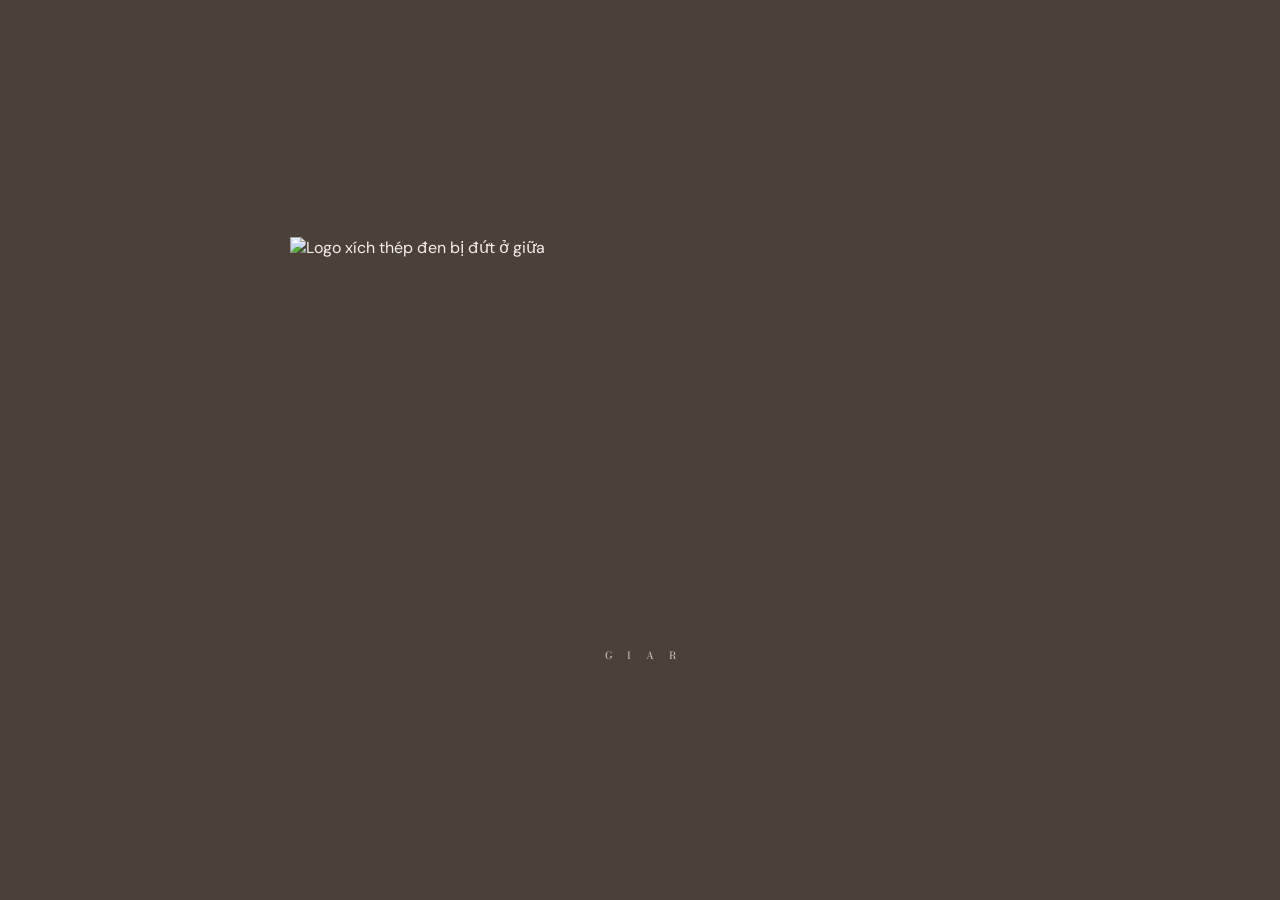
==== index.html @ 985ee54b "Add files via upload" ====
<!doctype html>
<html lang="vi"><head><meta charset="utf-8"><meta name="viewport" content="width=device-width,initial-scale=1"><meta name="description" content="G I A R — Không gian cho những ý tưởng, hình khối và thử nghiệm."><meta name="theme-color" content="#4b4139"><title>G I A R — A personal practice</title><link rel="icon" href="assets/mark.svg" type="image/svg+xml"><link rel="stylesheet" href="style.css"><script src="i18n.js" defer></script><script src="script.js" defer></script></head>
<body class="home-page" data-ink="white"><div class="brand-intro" role="status" aria-label="G I A R"><div class="intro-perspective"><img class="chain-static" src="assets/giar-chain-transparent.png" width="1672" height="941" alt="Logo xích thép đen bị đứt ở giữa"></div><span class="intro-name">G I A R</span></div><a class="skip" href="#main">Bỏ qua điều hướng</a><header class="scene-header"><div class="home-contact-group"><a class="home-contact" href="contact.html">CONTACT</a><span class="home-social-icons"><span role="img" aria-label="Instagram" title="Instagram"><svg viewBox="0 0 24 24" fill="none" stroke="currentColor" stroke-width="1.6" aria-hidden="true"><rect x="3" y="3" width="18" height="18" rx="5"/><circle cx="12" cy="12" r="4"/><circle cx="17.5" cy="6.5" r="1" fill="currentColor" stroke="none"/></svg></span><span role="img" aria-label="TikTok" title="TikTok"><svg viewBox="0 0 24 24" fill="currentColor" aria-hidden="true"><path d="M16.6 2h-3.3v13.1a3 3 0 1 1-2.6-3V8.8a6.3 6.3 0 1 0 5.9 6.3V8.5a8.2 8.2 0 0 0 4.8 1.6V6.8A4.8 4.8 0 0 1 16.6 2Z"/></svg></span></span></div><span class="home-motto" lang="vi">ĐỘC LẬP - TỰ DO - HẠNH PHÚC</span><div class="language-switch" data-language-switch role="group" aria-label="Language / Ngôn ngữ"><button data-language="en" aria-pressed="false" lang="en">EN</button><span aria-hidden="true">/</span><button data-language="vi" aria-pressed="true" lang="vi">VI</button></div></header><dialog aria-label="Explorer G I A R" id="scene-menu" class="scene-menu"><button class="menu-close" aria-label="Đóng menu">CLOSE ×</button><nav aria-label="Điều hướng chính"><a href="works.html">WORK <sup>01</sup></a><a href="experiments.html">EXPERIMENTS <sup>02</sup></a><a href="about.html">ABOUT G I A R <sup>03</sup></a><a href="contact.html">CONTACT <sup>04</sup></a></nav><div class="language-switch" data-language-switch role="group" aria-label="Language / Ngôn ngữ"><button data-language="en" aria-pressed="false" lang="en">EN</button><span aria-hidden="true">/</span><button data-language="vi" aria-pressed="true" lang="vi">VI</button></div><span class="menu-foot">AN INDEPENDENT CREATIVE PRACTICE</span></dialog>
<main id="main"><section class="hero scene" aria-labelledby="hero-title"><div class="scene-art" aria-hidden="true"></div><div class="scene-grain" aria-hidden="true"></div><div class="scene-center"><h1 id="hero-title">G I A R</h1></div><div class="scene-enter"><p class="home-quote">Một nghệ sĩ trẻ khám phá và thể hiện góc nhìn cá nhân qua kiến trúc, hình ảnh và ngôn ngữ thị giác.</p><button class="explore-trigger" aria-haspopup="dialog" aria-controls="scene-menu" aria-expanded="false">＋ EXPLORE</button></div><div class="scene-footer"><span>G I A R © 2026</span><a class="home-about" href="about.html">ABOUT G I A R</a><span class="home-sword">Blender is my primary sword.</span></div></section>
</main></body></html>
---- style.css ----
@import url('https://fonts.googleapis.com/css2?family=Bodoni+Moda:opsz,wght@6..96,400;6..96,500;6..96,600;6..96,700&family=DM+Sans:wght@400;500;600;700&family=Manrope:wght@400;500;600;700;800&display=swap');
:root{--bg:#171816;--ink:#e9e8df;--muted:#999b90;--line:#373930;--accent:#d9ed94}*{box-sizing:border-box}html{scroll-behavior:smooth;scroll-padding-top:35px}body{margin:0;background:var(--bg);color:var(--ink);font-family:'DM Sans',Arial,sans-serif}a{color:inherit;text-decoration:none}button,input{font:inherit}button{color:inherit}button,a,input{touch-action:manipulation}a:focus-visible,button:focus-visible,input:focus-visible{outline:2px solid var(--accent);outline-offset:7px}.skip{position:absolute;top:-100px;background:var(--accent);color:var(--bg);padding:12px}.skip:focus{top:10px;z-index:10}header,main,footer{max-width:1600px;margin:auto}header{height:112px;margin:0 5%;display:flex;align-items:center;justify-content:space-between;border-bottom:1px solid var(--line)}.logo{font-family:'Manrope',sans-serif;font-weight:800;font-size:29px;letter-spacing:-2px}.logo span{font-size:11px;vertical-align:top;display:inline-block;margin:5px 0 0 5px;letter-spacing:0}nav{display:flex;gap:38px;font-size:13px}sup{font-size:9px;color:var(--muted);padding-left:3px}.header-contact{font-size:13px}.header-contact span{margin-left:24px;color:var(--accent)}section{margin:0 5%}.hero{padding-top:44px}.eyebrow{font-size:10px;font-weight:500;letter-spacing:1.4px;line-height:1.7}.hero>.eyebrow{display:flex;align-items:center;gap:10px}.dot{height:6px;width:6px;background:var(--accent);border-radius:50%}.edition{margin-left:auto;color:var(--muted)}h1,h2,h3,p{margin:0}h1{font-family:'Manrope',sans-serif;font-size:clamp(58px,7.8vw,124px);font-weight:500;letter-spacing:-.075em;line-height:1.07;margin:44px 0 30px}em{font-family:Georgia,serif;font-weight:400}.period{color:var(--accent)}.hero-bottom{display:flex;justify-content:space-between;align-items:end;margin:0 0 40px}.hero-bottom p{font-size:13px;color:var(--muted);line-height:1.8}.round-link{display:flex;align-items:center;gap:25px;font-size:11px}.round-link b{border:1px solid #696d5b;border-radius:50%;width:44px;height:44px;display:grid;place-items:center;font-size:23px;font-weight:400}.hero-art{position:relative;overflow:hidden;background:#262924}.hero-art>img{display:block;width:100%;height:auto;max-height:620px;object-fit:cover}.art-top,.art-bottom{position:absolute;left:28px;right:28px;display:flex;justify-content:space-between;font-size:9px;letter-spacing:1.6px}.art-top{top:24px;color:#bbc0b4}.art-bottom{bottom:24px;color:#d7dbcf}.works{padding:110px 0}.section-head{display:flex;justify-content:space-between;align-items:end;margin-bottom:40px}h2{font-family:'Manrope',sans-serif;font-size:clamp(34px,4vw,58px);font-weight:400;letter-spacing:-.05em;line-height:1.18}.section-head h2{margin-top:22px}.section-head>p{font-size:13px;color:var(--muted);line-height:1.8}.filters{display:flex;gap:8px;margin-bottom:25px}.filters button{cursor:pointer;background:transparent;border:1px solid var(--line);border-radius:30px;padding:9px 17px;font-size:11px}.filters .active{background:var(--ink);color:var(--bg);border-color:var(--ink)}.projects{display:grid;grid-template-columns:1fr 1fr;gap:40px 24px}.project{padding:0;text-align:left;background:none;border:0;cursor:pointer;min-width:0}.project[hidden]{display:none}.wide{grid-column:span 2}.project-image{aspect-ratio:1.2;position:relative;overflow:hidden}.wide .project-image{aspect-ratio:2.4}.project-image img{width:100%;height:100%;object-fit:cover;transition:transform .6s}.project:hover img{transform:scale(1.035)}.project-arrow{position:absolute;right:20px;top:20px;font-size:24px}.tag{position:absolute;left:20px;bottom:20px;font-size:9px;letter-spacing:1.5px}.project-caption{display:flex;justify-content:space-between;gap:12px;margin-top:16px;align-items:center}.project-caption h3{font-size:17px;font-weight:400;letter-spacing:-.4px}.project-caption>span{font-size:10px;color:var(--muted)}.art-orbit{background:radial-gradient(ellipse at 50% 75%,#44473c,transparent 45%),#272922;display:grid;place-items:center}.orbit{width:53%;aspect-ratio:1;border-radius:50%;background:radial-gradient(circle at 33% 22%,#a9ad9d,#55594b 35%,#13160f 69%);box-shadow:30px 45px 32px #12140ec9;position:relative;transform:rotate(-25deg)}.orbit:after{content:'';position:absolute;inset:30%;background:#23251f;border-radius:50%;box-shadow:inset -14px -5px 20px #797f67,inset 14px 13px 16px #090b06}.art-light{background:linear-gradient(110deg,#1d201a,#41463b);display:grid;place-items:center;perspective:600px}.light-door{width:37%;height:66%;background:linear-gradient(115deg,#adb49b,#555e48);box-shadow:-20px 12px 0 #141710,35px 40px 70px #0c100b;transform:rotateY(-22deg);position:relative}.light-door:after{content:'';position:absolute;width:46%;height:88%;right:0;bottom:0;background:linear-gradient(90deg,#20271b,#11160e);box-shadow:-6px 0 10px #c8dba25c}.draft-note{font-size:11px;line-height:1.7;color:var(--muted);margin-top:25px}.lab{display:grid;grid-template-columns:1fr 1fr;border-top:1px solid var(--line);border-bottom:1px solid var(--line);padding:65px 0;gap:50px}.lab h2{margin:24px 0}.lab p{font-size:13px;color:var(--muted);line-height:1.8}.lab label{display:flex;justify-content:space-between;max-width:260px;font-size:11px;margin-top:36px}.lab input{display:block;width:260px;max-width:100%;accent-color:var(--accent);margin:14px 0}.lab-hint{color:var(--muted);font-size:8px;letter-spacing:1.4px}.lab-canvas{position:relative;min-height:400px;background-image:linear-gradient(#373a302e 1px,transparent 1px),linear-gradient(90deg,#373a302e 1px,transparent 1px);background-size:34px 34px;border:1px solid var(--line);display:grid;place-items:center;overflow:hidden}.crosshair{position:absolute;color:var(--accent);font-size:20px}.top-left{top:10px;left:12px}.bottom-right{bottom:10px;right:12px}.lab-coordinate{position:absolute;top:22px;left:38px;font-size:8px;color:var(--muted);line-height:1.8;letter-spacing:1px}.lab-number{position:absolute;bottom:20px;left:23px;font-size:9px;color:var(--muted)}.cube-stage{perspective:750px}.cube{width:150px;height:150px;position:relative;transform-style:preserve-3d;transform:rotateX(-22deg) rotateY(35deg)}.face{position:absolute;inset:0;border:1px solid var(--accent);background:#c4dc8810}.front{transform:translateZ(75px)}.back{transform:rotateY(180deg) translateZ(75px)}.right{transform:rotateY(90deg) translateZ(75px)}.left{transform:rotateY(-90deg) translateZ(75px)}.top{transform:rotateX(90deg) translateZ(75px)}.bottom{transform:rotateX(-90deg) translateZ(75px)}.about{display:grid;grid-template-columns:1fr 2fr;gap:35px;padding:115px 0}.about h2{font-size:clamp(28px,3.4vw,49px)}.about h2 span{color:var(--muted)}.about p{max-width:490px;font-size:15px;color:var(--muted);line-height:1.9;margin-top:30px}.about-foot{display:block;font-size:9px;letter-spacing:1.5px;margin-top:35px}.contact{background:var(--accent);color:#202419;padding:45px 42px}.contact h2{font-size:clamp(55px,8vw,115px);line-height:1.05;margin:30px 0 42px;letter-spacing:-.065em}.contact h2>span{float:right;font-size:.9em}.contact-bottom{display:flex;justify-content:space-between;border-top:1px solid #20241944;padding-top:24px;font-size:12px}footer{margin:0 5%;display:flex;align-items:center;justify-content:space-between;padding:44px 0}footer>span{font-size:9px;color:var(--muted);letter-spacing:1px}footer>a:last-child{font-size:11px}dialog{background:var(--bg);color:var(--ink);border:1px solid var(--line);padding:50px;max-width:620px;width:calc(100% - 32px)}dialog::backdrop{background:#000b;backdrop-filter:blur(8px)}.dialog-close{display:block;margin:0 0 30px auto;background:none;border:0;cursor:pointer}dialog h2{margin:20px 0}dialog p{line-height:1.8;color:var(--muted)}@media(min-width:1780px){header,footer{margin-left:auto;margin-right:auto;padding-left:80px;padding-right:80px}}@media(max-width:700px){header{height:82px}.logo{font-size:24px}nav{gap:18px;font-size:12px}.header-contact{display:none}.hero{padding-top:26px}.edition{display:none}.eyebrow{font-size:8px}h1{font-size:clamp(43px,10vw,70px);margin-top:30px;letter-spacing:-.07em}.hero-bottom{align-items:start;gap:20px}.hero-bottom p{font-size:11px}.round-link{gap:10px}.round-link span{display:none}.hero-art img{height:330px;object-fit:cover}.art-top,.art-bottom{left:15px;right:15px;font-size:6px;letter-spacing:1px}.works{padding:65px 0}.section-head{display:block}.section-head>p{margin-top:20px;font-size:12px}.projects{grid-template-columns:1fr;gap:28px}.wide{grid-column:auto}.wide .project-image{aspect-ratio:1.3}.project-caption h3{font-size:15px}.project-caption>span{font-size:9px}.lab{grid-template-columns:1fr;gap:30px;padding:45px 0}.lab-canvas{min-height:330px}.about{grid-template-columns:1fr;padding:65px 0;gap:24px}.about p{font-size:13px}.contact{padding:30px 23px}.contact h2{font-size:clamp(45px,10vw,70px)}.contact-bottom{gap:20px;font-size:10px}footer{padding:30px 0}footer>span{font-size:7px}dialog{padding:28px}}@media(prefers-reduced-motion:reduce){html{scroll-behavior:auto}*,*:before,*:after{transition:none!important;animation:none!important}}
/* V02 — immersive monochrome direction */
:root{--bg:#090909;--ink:#d5d5d3;--muted:#777775;--line:#272727;--accent:#c6c6c1}body{background:var(--bg)}.scene-header{position:absolute;top:0;left:0;right:0;z-index:3;height:85px;border:0;margin:0;padding:0 34px;max-width:none;font-family:monospace}.scene-link,.menu-toggle{font-size:9px;letter-spacing:1.5px;color:#a2a2a0}.scene-home{position:absolute;left:50%;transform:translateX(-50%);letter-spacing:4px}.menu-toggle{margin-left:auto;background:none;border:0;cursor:pointer;padding:15px 0 15px 20px}.menu-toggle span{margin-left:15px;font-size:17px}.scene{height:100svh;min-height:650px;margin:0;position:relative;overflow:hidden;padding:0;background:#020202;display:grid;place-items:center;isolation:isolate}.scene-art{position:absolute;inset:0;z-index:-3;background:#020202 url('assets/hero-v2.png') center/cover no-repeat;opacity:.82;animation:scene-arrive 2s ease-out both}.scene:after{content:'';position:absolute;inset:0;z-index:-1;background:linear-gradient(#0003,transparent 30%,transparent 65%,#000b),radial-gradient(ellipse at center,transparent 35%,#0009);pointer-events:none}.scene-grain{position:absolute;inset:0;z-index:2;opacity:.06;pointer-events:none;background-image:url("data:image/svg+xml,%3Csvg viewBox='0 0 180 180' xmlns='http://www.w3.org/2000/svg'%3E%3Cfilter id='n'%3E%3CfeTurbulence type='fractalNoise' baseFrequency='.92' numOctaves='3' stitchTiles='stitch'/%3E%3C/filter%3E%3Cpath fill='%23fff' filter='url(%23n)' d='M0 0h180v180H0z'/%3E%3C/svg%3E")}.scene-center{width:100%;text-align:center;position:relative;transform:translateY(-12px)}.scene-kicker,.scene-under{font-family:monospace;letter-spacing:3px;font-size:8px;color:#a4a4a0}.scene h1{font-family:'Manrope',sans-serif;font-size:clamp(65px,12vw,190px);font-weight:500;font-stretch:expanded;letter-spacing:.14em;line-height:1;margin:25px 0 20px;padding-left:.14em;color:#bdbdb9;text-shadow:0 2px 0 #151515,0 -1px 0 #ededdf88;mix-blend-mode:exclusion}.scene-under{font-size:7px;letter-spacing:3.4px}.scene-enter{position:absolute;bottom:100px;left:0;right:0;text-align:center;font-family:monospace}.scene-enter p{font-size:8px;letter-spacing:2px;color:#b1b1ac}.scene-enter a{display:inline-block;margin-top:22px;border:1px solid #6666;padding:14px 27px;font-size:9px;letter-spacing:2px;background:#0a0a0a55;backdrop-filter:blur(10px);transition:background .25s,border-color .25s}.scene-enter a:hover{background:#c6c6c11a;border-color:#aaa}.scene-footer{position:absolute;bottom:28px;left:35px;right:35px;display:flex;justify-content:space-between;font-family:monospace;font-size:7px;letter-spacing:1px;color:#797977}.scene-footer a{color:#aaa}.scene-side{position:absolute;left:33px;top:50%;writing-mode:vertical-rl;transform:rotate(180deg);font-family:monospace;font-size:7px;letter-spacing:2px;color:#666}.scene-menu{position:fixed;inset:0;width:100%;max-width:none;height:100svh;max-height:none;margin:0;padding:0;border:0;background:#030303ed;backdrop-filter:blur(20px);color:var(--ink)}.scene-menu[open]{display:grid;place-items:center}.scene-menu nav{display:flex;flex-direction:column;gap:27px;text-align:center;font-family:monospace;font-size:clamp(18px,3vw,36px);letter-spacing:3px}.scene-menu nav a:hover{color:white}.scene-menu sup{font-size:9px;vertical-align:top}.menu-close{position:absolute;top:29px;right:34px;padding:10px 0;background:none;border:0;font-family:monospace;font-size:9px;letter-spacing:2px;cursor:pointer}.menu-foot{position:absolute;bottom:35px;font-family:monospace;font-size:8px;letter-spacing:2px}.works{padding-top:100px}.project-image,.hero-art{filter:grayscale(1)}.art-orbit{background:radial-gradient(ellipse at 50% 75%,#444,transparent 45%),#171717}.lab-canvas{background-image:linear-gradient(#ffffff09 1px,transparent 1px),linear-gradient(90deg,#ffffff09 1px,transparent 1px)}.face{background:#ffffff05}.contact{background:#111;color:#c6c6c1;border:1px solid var(--line)}.contact-bottom{border-color:var(--line)}@keyframes scene-arrive{from{opacity:0;transform:scale(1.06)}to{opacity:.82;transform:scale(1)}}@media(max-width:700px){.scene-header{height:70px;padding:0 20px}.scene-link,.menu-toggle{font-size:7px;letter-spacing:1px}.scene-home{display:none}.scene{min-height:600px}.scene-art{background-size:auto 90%;background-position:center 35%}.scene h1{font-size:16vw;letter-spacing:.08em;padding-left:.08em}.scene-kicker{font-size:6px;letter-spacing:1.8px}.scene-under{font-size:5px;letter-spacing:1.8px}.scene-enter{bottom:105px}.scene-enter p{font-size:6px;letter-spacing:1px}.scene-footer{left:20px;right:20px;font-size:6px;gap:15px;flex-wrap:wrap;line-height:1.6}.scene-footer>span:last-child{display:none}.scene-side{left:16px;font-size:6px}.scene-menu nav{display:flex;gap:30px}.scene-menu .menu-foot{font-size:6px;letter-spacing:1px}}
/* Home is one fixed screen; content lives on separate documents. */
html:has(.home-page){overflow:hidden;overscroll-behavior:none;height:100%}.home-page{height:100%;overflow:hidden;overscroll-behavior:none}.home-page main{max-width:none;height:100%}.home-page .scene{height:100dvh;min-height:0}.scene-header>.scene-link:last-child{margin-left:auto}.scene-enter .explore-trigger{cursor:pointer;display:inline-block;margin-top:22px;border:1px solid #6666;padding:14px 27px;font-family:monospace;font-size:9px;letter-spacing:2px;background:#0a0a0a55;backdrop-filter:blur(10px);transition:background .25s,border-color .25s}.explore-trigger:hover{background:#c6c6c11a;border-color:#aaa}.scene-menu{overflow:hidden}.scene-menu nav{max-height:65dvh;gap:clamp(15px,4dvh,32px)}.scene-menu .menu-close{top:auto;right:auto;bottom:75px;left:50%;transform:translateX(-50%);border:1px solid #444;padding:13px 25px}.scene-menu nav a{font-size:clamp(16px,2.3vw,30px);font-weight:400;color:#a8a8a5}.scene-menu nav sup{color:#555}.inner-header{position:relative;height:95px;gap:30px}.inner-header .menu-toggle{margin-left:0}.return-home{font-family:monospace;font-size:10px;letter-spacing:2px;margin-left:auto}.inner-page main{min-height:calc(100svh - 95px)}.inner-page .works,.inner-page .about{padding-top:85px}.inner-page .lab{margin-top:70px}.inner-page .contact{margin-top:70px}.page-title{font-family:'Manrope',sans-serif;font-size:clamp(34px,4vw,58px);font-weight:400;letter-spacing:-.05em;line-height:1.18;margin:24px 0}.about .page-title{font-size:clamp(28px,3.4vw,49px);margin-top:0}.contact .page-title{font-size:clamp(55px,8vw,115px);line-height:1.05;letter-spacing:-.065em}.contact .page-title>span{float:right}.page-extra{padding:85px 0;border-bottom:1px solid var(--line)}.page-extra h2{margin-top:25px}.page-extra>p{font-size:14px;line-height:1.9;max-width:500px;color:var(--muted);margin-top:25px}.process-grid{display:grid;grid-template-columns:repeat(auto-fit,minmax(200px,1fr));margin-top:50px;gap:35px}.process-grid>div{border-top:1px solid var(--line);padding-top:20px}.process-grid span{font-family:monospace;font-size:10px;letter-spacing:1px}.process-grid p{color:var(--muted);font-size:13px;line-height:1.8;margin-top:20px}.contact-profile{display:inline-block;margin-top:25px;border-bottom:1px solid var(--line);padding-bottom:10px;font-size:22px}@media(max-width:700px){.scene-header>.scene-link:first-child{max-width:170px;font-size:6px}.scene-header>.scene-link:last-child{font-size:6px}.inner-header{height:80px;gap:18px}.inner-header .menu-toggle,.return-home{font-size:8px}.inner-page .lab,.inner-page .contact{margin-top:35px}.inner-page .about,.inner-page .works{padding-top:45px}.page-extra{padding:55px 0}.scene-menu .menu-foot{bottom:25px}.scene-menu .menu-close{bottom:65px}}@media(max-height:500px){.home-page .scene-enter{bottom:55px}.home-page .scene-enter p{display:none}.home-page .scene-footer{bottom:14px}.home-page .scene-center{transform:translateY(-5px)}.home-page .scene h1{font-size:clamp(45px,13dvh,90px);margin:10px 0}.home-page .scene-header{height:50px}.scene-menu .menu-close{bottom:20px}.scene-menu .menu-foot{display:none}.scene-menu nav{gap:14px;transform:translateY(-20px)}}

/* V04 — warm grey and high-contrast editorial serif from supplied reference. */
:root{--bg:#cbc7c5;--ink:#080808;--muted:#575350;--line:#aaa5a1;--accent:#171514;--display:'Bodoni Moda',Didot,'Bodoni 72',Georgia,serif}
body{background:var(--bg);color:var(--ink)}
h1,h2,h3,.logo,.page-title,.about .page-title,.contact .page-title{font-family:var(--display);font-weight:500;letter-spacing:-.035em}
em{font-family:var(--display);font-style:italic}
.scene{background:var(--bg)}.scene-art,.scene-grain,.scene:after{display:none}
.scene h1{font-family:var(--display);font-weight:700;font-size:clamp(64px,11.5vw,170px);letter-spacing:.23em;padding-left:.23em;color:#000;text-shadow:none;mix-blend-mode:normal;margin:22px 0;line-height:1.3}
.scene-center{transform:translateY(-12px)}.scene-kicker,.scene-under{color:#514c49;letter-spacing:2px}
.scene-header,.scene-link,.menu-toggle,.scene-footer,.scene-enter,.scene-enter .explore-trigger,.scene-menu nav,.menu-close,.menu-foot,.return-home{font-family:var(--display)}
.scene-link,.menu-toggle{color:#292522;font-size:11px}.scene-home{letter-spacing:4px;font-weight:700}
.scene-enter p{font-size:10px;color:#514c49;letter-spacing:2px}.scene-enter .explore-trigger{background:transparent;border-color:#8d8782;color:#151311;font-size:12px;letter-spacing:2px;backdrop-filter:none}.scene-enter .explore-trigger:hover{background:#b6b0ac;border-color:#292522}
.scene-footer{color:#514c49;font-size:9px}.scene-footer a{color:#292522}
.scene-menu{background:#cbc7c5f5;color:#080808;backdrop-filter:blur(12px)}.scene-menu::backdrop{background:#cbc7c5}.scene-menu nav a{font-family:var(--display);color:#292522;font-size:clamp(22px,3vw,42px);letter-spacing:3px}.scene-menu nav a:hover{color:#000}.scene-menu nav sup{color:#69615c}.scene-menu .menu-close{color:#292522;border-color:#8d8782;font-size:11px}.menu-foot{color:#514c49}
.contact{background:#c3beba;color:#080808}.contact-bottom{border-color:var(--line)}dialog{background:var(--bg);color:var(--ink)}dialog::backdrop{background:#30282466}.filters .active{background:#171514;color:#cbc7c5}.tag,.project-arrow{color:#e9e7e3}.lab-canvas{background-color:#c0bbb7;background-image:linear-gradient(#00000009 1px,transparent 1px),linear-gradient(90deg,#00000009 1px,transparent 1px)}.face{background:#00000004;border-color:#292522}.crosshair{color:#292522}.skip{background:#151311;color:#cbc7c5}a:focus-visible,button:focus-visible,input:focus-visible{outline-color:#151311}
@media(max-width:700px){.scene h1{font-size:14vw;letter-spacing:.15em;padding-left:.15em}.scene-kicker{font-size:6px;letter-spacing:1px}.scene-under{font-size:6px;letter-spacing:1px}.scene-header>.scene-link:first-child,.scene-header>.scene-link:last-child{font-size:8px}.scene-footer{font-size:8px}.scene-enter p{font-size:8px}.scene-menu nav a{font-size:23px}}
@media(max-height:500px){.home-page .scene h1{font-size:clamp(45px,13dvh,90px)}}
/* V05 — Wren preview, choose black or white lettering. */
:root{--bg:#4b4139;--ink:#080706;--muted:#17120f;--line:#79655c;--accent:#080706}
body,.scene{background:var(--bg)}
body[data-ink="white"]{--ink:#f5f0eb;--muted:#e1d4cb;--accent:#f5f0eb}
.scene h1{color:var(--ink)}.scene-link,.menu-toggle,.scene-kicker,.scene-under,.scene-enter p,.scene-footer,.scene-footer a{color:var(--ink)}
.scene-enter .explore-trigger{color:var(--ink);border-color:currentColor;background:transparent}.scene-enter .explore-trigger:hover{background:#ffffff12}
.scene-menu{background:#4b4139fa;color:var(--ink)}.scene-menu::backdrop{background:#4b4139}.scene-menu nav a,.scene-menu nav a:hover,.scene-menu nav sup,.scene-menu .menu-close,.menu-foot{color:var(--ink)}.scene-menu .menu-close{border-color:currentColor}
.language-switch{display:flex;align-items:center;gap:9px;font-family:var(--display);color:var(--ink);font-size:12px;letter-spacing:1px}.language-switch button{background:none;border:0;color:inherit;opacity:.5;cursor:pointer;padding:7px 2px;font:inherit;letter-spacing:inherit;min-height:32px}.language-switch button[aria-pressed="true"]{opacity:1;text-decoration:underline;text-underline-offset:5px}.language-switch>span{opacity:.4}.scene-header .language-switch{position:absolute;right:34px;top:18px}.scene-menu>.language-switch{position:absolute;left:50%;bottom:140px;transform:translateX(-50%)}.inner-header .language-switch{margin-left:8px}.scene-menu nav{transform:translateY(-30px)}html[lang="vi"] .scene-kicker{letter-spacing:1.2px}html[lang="vi"] .scene-menu nav a{letter-spacing:1px}@media(max-width:700px){.scene-header .language-switch{right:20px;top:12px}.inner-header{gap:12px}.inner-header .logo{font-size:18px;letter-spacing:0}.inner-header .language-switch{margin-left:0;font-size:11px;gap:6px}.scene-menu>.language-switch{bottom:125px}html[lang="vi"] .scene-menu nav a{font-size:20px}.scene-kicker{max-width:90%;display:inline-block}}@media(max-height:500px){.scene-header .language-switch{top:8px}.scene-menu>.language-switch{bottom:70px}.scene-menu nav{gap:10px;transform:translateY(-35px)}.scene-menu nav a{font-size:18px}}
/* Original sculptural G: startup ident, home only. */
.brand-intro{position:fixed;inset:0;z-index:1000;background:#100e0c;display:flex;align-items:center;justify-content:center;flex-direction:column;transition:opacity .65s ease,visibility .65s;opacity:1}.brand-intro.is-complete{opacity:0;visibility:hidden;pointer-events:none}.intro-perspective{perspective:650px;width:130px;height:130px;display:grid;place-items:center}.intro-emblem{display:block;object-fit:contain;animation:emblem-turn 2.4s linear infinite;filter:drop-shadow(0 6px 15px #0008)}.intro-name{font-family:var(--display);color:#d9d1c7;font-size:10px;letter-spacing:6px;padding-left:6px;margin-top:22px;opacity:.7}.intro-skip{position:absolute;bottom:30px;right:30px;background:none;border:0;color:#a69d92;font-family:var(--display);font-size:9px;letter-spacing:1px;cursor:pointer;padding:10px}.intro-skip:focus-visible{outline-color:#fff}@keyframes emblem-turn{from{transform:rotateY(0deg)}to{transform:rotateY(360deg)}}@media(prefers-reduced-motion:reduce){.intro-emblem{animation:none}.brand-intro{transition:none}}
/* Approved broken-chain concept: flat-image turntable preview. */
.brand-intro{background:#4b4139}.intro-perspective{width:min(82vw,700px);height:auto;aspect-ratio:1.777;perspective:1000px}.intro-perspective .intro-emblem{width:100%;height:100%;filter:none;animation:chain-turn 4s linear infinite}.brand-intro .intro-name{margin-top:0}.logo-stage{width:min(85vw,800px);perspective:1000px}.logo-stage .intro-emblem{width:100%;height:auto;filter:none;animation:chain-turn 4s linear infinite}.intro-skip{color:#eee4da}@keyframes chain-turn{0%{transform:rotateY(0deg)}100%{transform:rotateY(360deg)}}@media(prefers-reduced-motion:reduce){.intro-perspective .intro-emblem,.logo-stage .intro-emblem{animation:none}}
.chain-canvas{display:block;width:100%;height:100%;background:transparent;touch-action:none;cursor:grab}.chain-canvas:active{cursor:grabbing}.logo-stage .chain-canvas{width:100%;height:auto;aspect-ratio:1.65}.intro-perspective{perspective:none}.logo-stage{perspective:none}.webgl-message{color:#f5f0eb;font:13px Arial,sans-serif;line-height:1.6;padding:30px}.brand-intro .intro-name{margin-top:18px}

.chain-static{display:block;width:100%;height:auto;object-fit:contain;animation:none!important;transform:none!important}.intro-perspective .chain-static{height:100%}.logo-stage .chain-static{width:100%;height:auto}
/* Soft logo-to-home transition on one continuous Wren background. */
.brand-intro{background:var(--bg);transition:opacity 1s cubic-bezier(.22,.61,.36,1),visibility 1s;will-change:opacity}.brand-intro .intro-perspective,.brand-intro .intro-name{transition:transform 1s cubic-bezier(.22,.61,.36,1),opacity .8s ease;transform:scale(1);opacity:1}.brand-intro.is-complete .intro-perspective{transform:scale(.96);opacity:0}.brand-intro.is-complete .intro-name{opacity:0;transform:translateY(-4px)}
.home-page:has(.brand-intro) .scene-center,.home-page:has(.brand-intro) .scene-enter,.home-page:has(.brand-intro) .scene-header,.home-page:has(.brand-intro) .scene-footer{opacity:0;transition:opacity 1s cubic-bezier(.22,.61,.36,1)}
.home-page:has(.brand-intro) .scene-center{transform:translateY(-4px);transition:opacity 1s ease,transform 1.1s cubic-bezier(.22,.61,.36,1)}
.home-page.home-revealed .scene-center{opacity:1;transform:translateY(-12px);transition-delay:.08s}.home-page.home-revealed .scene-enter{opacity:1;transition-delay:.23s}.home-page.home-revealed .scene-header,.home-page.home-revealed .scene-footer{opacity:1;transition-delay:.3s}
@media(prefers-reduced-motion:reduce){.brand-intro,.brand-intro .intro-perspective,.brand-intro .intro-name,.home-page:has(.brand-intro) .scene-center,.home-page:has(.brand-intro) .scene-enter,.home-page:has(.brand-intro) .scene-header,.home-page:has(.brand-intro) .scene-footer{transition:none!important;transition-delay:0s!important}.brand-intro.is-complete .intro-perspective{transform:none}.home-page.home-revealed .scene-center{transform:translateY(-12px)}}

/* Keep the intro chain as a quiet monochrome backdrop on Home. */
.home-page .scene-art{display:block;z-index:-1;background:transparent url('assets/giar-chain-transparent.png') center/ 125vw auto no-repeat;filter:grayscale(1);opacity:0;animation:none;transform:none;pointer-events:none;transition:opacity 1.4s ease}
.home-page.home-revealed .scene-art{opacity:.18}
@media(max-width:700px){.home-page .scene-art{background-size:150vw auto}}
@media(prefers-reduced-motion:reduce){.home-page .scene-art{transition:none}}

/* Minimal, lightly spaced Explore typography. */
.scene-menu nav{font-family:'SFMono-Regular',Consolas,'Liberation Mono',monospace}
.scene-menu nav a{font-family:inherit;font-weight:400;font-size:clamp(14px,1.1vw,17px);letter-spacing:.14em;line-height:1.5;color:var(--ink);opacity:.72;transition:opacity .2s ease}
.scene-menu nav a:hover,.scene-menu nav a:focus-visible{opacity:1}
.scene-menu nav sup{font-family:inherit;font-size:.4em;letter-spacing:.12em;color:inherit;opacity:.65}
html[lang="vi"] .scene-menu nav a{letter-spacing:.1em}
@media(max-width:700px){.scene-menu nav a,html[lang="vi"] .scene-menu nav a{font-size:clamp(13px,3.4vw,16px)}}

.home-page .scene-enter .home-quote{max-width:760px;width:calc(100% - 48px);margin:0 auto;font-size:clamp(11px,1vw,15px);line-height:1.7;letter-spacing:.04em;text-transform:none}

.scene-menu nav{gap:clamp(14px,2.4dvh,24px)}

/* Home framing: motto above, balanced footer below. */
.home-motto{position:absolute;top:25px;left:50%;transform:translateX(-50%);white-space:nowrap;font-family:'SFMono-Regular',Consolas,'Liberation Mono',monospace;font-size:clamp(9px,.8vw,12px);letter-spacing:.12em;color:var(--ink);opacity:.8}
.home-page .scene-footer{display:grid;grid-template-columns:1fr auto 1fr;align-items:center;gap:20px;font-family:'SFMono-Regular',Consolas,'Liberation Mono',monospace;font-size:clamp(8px,.7vw,11px);line-height:1.6;letter-spacing:.06em}
.home-about{text-decoration:underline;text-underline-offset:4px}
.home-page .scene-footer .home-sword{display:block;text-align:right;text-transform:none}
@media(max-width:700px){.home-motto{top:22px;left:20px;transform:none;font-size:8px;letter-spacing:.03em}.home-page .scene-footer{grid-template-columns:1fr 1fr;gap:12px;font-size:8px}.home-about{grid-column:1/-1;grid-row:1;justify-self:center}.home-page .scene-footer .home-sword{max-width:180px;justify-self:end}}
.home-page .scene-footer .home-about{align-self:center;margin:0;padding:0;line-height:inherit;transform:none}
@media(max-width:700px){.home-page .scene-footer{grid-template-columns:1fr auto 1fr;gap:8px}.home-page .scene-footer .home-about{grid-column:2;grid-row:1;white-space:nowrap}.home-page .scene-footer>span:first-child{grid-column:1;grid-row:1}.home-page .scene-footer .home-sword{grid-column:3;grid-row:1}}

.home-contact{position:absolute;left:35px;top:25px;font-family:'SFMono-Regular',Consolas,'Liberation Mono',monospace;font-size:clamp(9px,.8vw,12px);line-height:1.6;letter-spacing:.12em;color:var(--ink);opacity:.8;text-underline-offset:4px}
.home-contact:hover,.home-contact:focus-visible{opacity:1;text-decoration:underline}
@media(max-width:700px){.home-contact{left:20px;top:20px;font-size:9px}.home-motto{left:50%;top:65px;transform:translateX(-50%);font-size:8px}}

.home-contact-group{position:absolute;left:35px;top:25px;display:flex;align-items:center;gap:16px;color:var(--ink)}
.home-contact-group .home-contact{position:static}
.home-social-icons{display:flex;align-items:center;gap:12px;opacity:.8}
.home-social-icons>span{display:inline-flex;align-items:center;justify-content:center}
.home-social-icons svg{display:block;width:16px;height:16px}
@media(max-width:700px){.home-contact-group{left:20px;top:20px;gap:12px}.home-social-icons{gap:10px}.home-social-icons svg{width:14px;height:14px}}
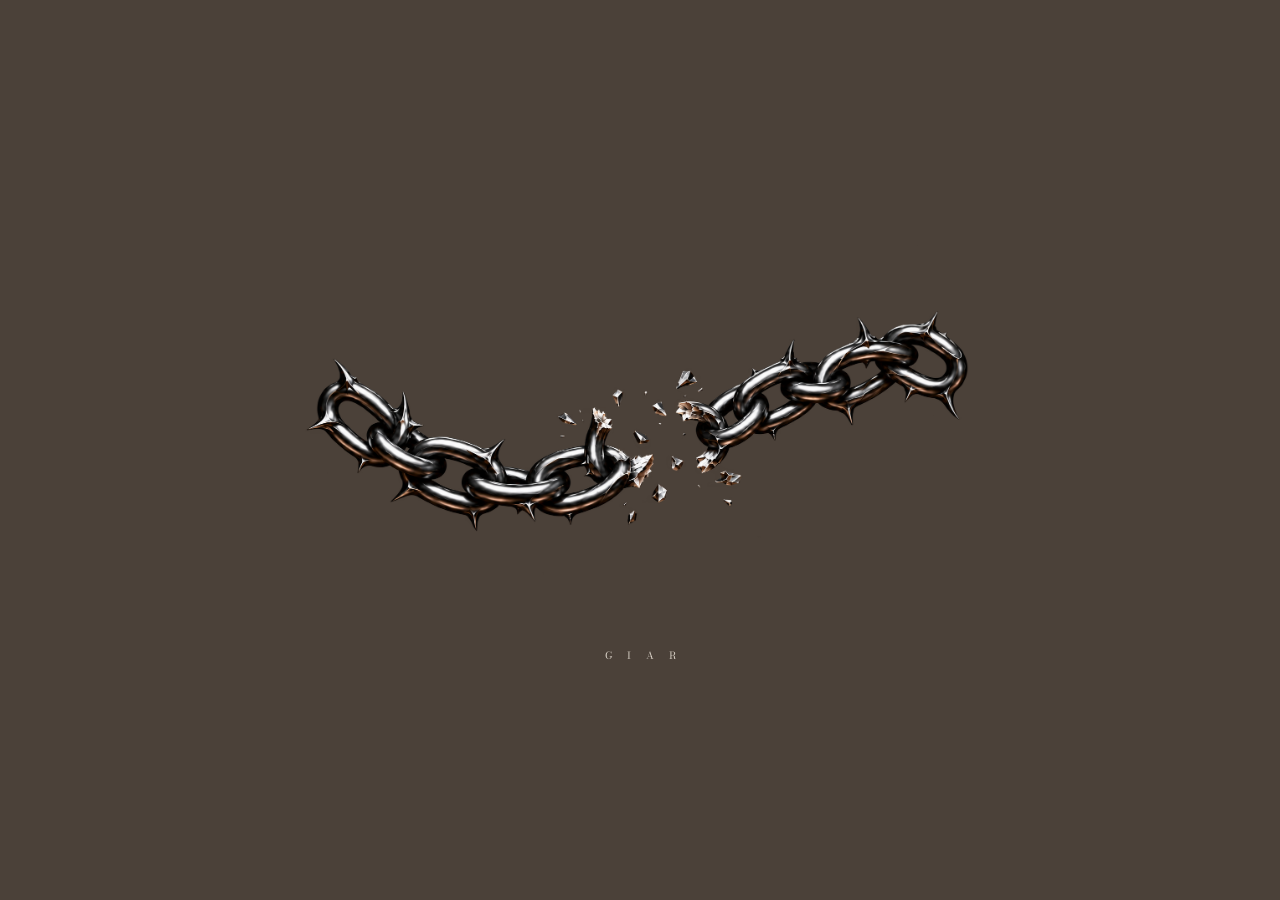
==== commit 2a4a3d4c: "Add files via upload" ====
--- a/index.html
+++ b/index.html
@@ -1,5 +1,5 @@
 <!doctype html>
-<html lang="vi"><head><meta charset="utf-8"><meta name="viewport" content="width=device-width,initial-scale=1"><meta name="description" content="G I A R — Không gian cho những ý tưởng, hình khối và thử nghiệm."><meta name="theme-color" content="#4b4139"><title>G I A R — A personal practice</title><link rel="icon" href="assets/mark.svg" type="image/svg+xml"><link rel="stylesheet" href="style.css"><script src="i18n.js" defer></script><script src="script.js" defer></script></head>
-<body class="home-page" data-ink="white"><div class="brand-intro" role="status" aria-label="G I A R"><div class="intro-perspective"><img class="chain-static" src="assets/giar-chain-transparent.png" width="1672" height="941" alt="Logo xích thép đen bị đứt ở giữa"></div><span class="intro-name">G I A R</span></div><a class="skip" href="#main">Bỏ qua điều hướng</a><header class="scene-header"><div class="home-contact-group"><a class="home-contact" href="contact.html">CONTACT</a><span class="home-social-icons"><span role="img" aria-label="Instagram" title="Instagram"><svg viewBox="0 0 24 24" fill="none" stroke="currentColor" stroke-width="1.6" aria-hidden="true"><rect x="3" y="3" width="18" height="18" rx="5"/><circle cx="12" cy="12" r="4"/><circle cx="17.5" cy="6.5" r="1" fill="currentColor" stroke="none"/></svg></span><span role="img" aria-label="TikTok" title="TikTok"><svg viewBox="0 0 24 24" fill="currentColor" aria-hidden="true"><path d="M16.6 2h-3.3v13.1a3 3 0 1 1-2.6-3V8.8a6.3 6.3 0 1 0 5.9 6.3V8.5a8.2 8.2 0 0 0 4.8 1.6V6.8A4.8 4.8 0 0 1 16.6 2Z"/></svg></span></span></div><span class="home-motto" lang="vi">ĐỘC LẬP - TỰ DO - HẠNH PHÚC</span><div class="language-switch" data-language-switch role="group" aria-label="Language / Ngôn ngữ"><button data-language="en" aria-pressed="false" lang="en">EN</button><span aria-hidden="true">/</span><button data-language="vi" aria-pressed="true" lang="vi">VI</button></div></header><dialog aria-label="Explorer G I A R" id="scene-menu" class="scene-menu"><button class="menu-close" aria-label="Đóng menu">CLOSE ×</button><nav aria-label="Điều hướng chính"><a href="works.html">WORK <sup>01</sup></a><a href="experiments.html">EXPERIMENTS <sup>02</sup></a><a href="about.html">ABOUT G I A R <sup>03</sup></a><a href="contact.html">CONTACT <sup>04</sup></a></nav><div class="language-switch" data-language-switch role="group" aria-label="Language / Ngôn ngữ"><button data-language="en" aria-pressed="false" lang="en">EN</button><span aria-hidden="true">/</span><button data-language="vi" aria-pressed="true" lang="vi">VI</button></div><span class="menu-foot">AN INDEPENDENT CREATIVE PRACTICE</span></dialog>
+<html lang="vi"><head><meta charset="utf-8"><meta name="viewport" content="width=device-width,initial-scale=1"><meta name="description" content="G I A R — Không gian cho những ý tưởng, hình khối và thử nghiệm."><meta name="theme-color" content="#4b4139"><title>G I A R</title><link rel="icon" href="assets/mark.svg" type="image/svg+xml"><link rel="stylesheet" href="style.css"><script src="i18n.js" defer></script><script src="script.js" defer></script></head>
+<body class="home-page" data-ink="white"><div class="brand-intro" role="status" aria-label="G I A R"><div class="intro-perspective"><img class="chain-static" src="assets/giar-chain-transparent.png" width="1672" height="941" alt="Logo xích thép đen bị đứt ở giữa"></div><span class="intro-name">G I A R</span></div><a class="skip" href="#main">Bỏ qua điều hướng</a><header class="scene-header"><div class="home-contact-group"><a class="home-contact" href="about.html#contact">CONTACT</a><span class="home-social-icons"><a href="https://www.instagram.com/_giarsl/" target="_blank" rel="noopener noreferrer" aria-label="Instagram @_giarsl" title="Instagram"><svg viewBox="0 0 24 24" fill="none" stroke="currentColor" stroke-width="1.6" aria-hidden="true"><rect x="3" y="3" width="18" height="18" rx="5"/><circle cx="12" cy="12" r="4"/><circle cx="17.5" cy="6.5" r="1" fill="currentColor" stroke="none"/></svg></a><span role="img" aria-label="TikTok" title="TikTok"><svg viewBox="0 0 24 24" fill="currentColor" aria-hidden="true"><path d="M16.6 2h-3.3v13.1a3 3 0 1 1-2.6-3V8.8a6.3 6.3 0 1 0 5.9 6.3V8.5a8.2 8.2 0 0 0 4.8 1.6V6.8A4.8 4.8 0 0 1 16.6 2Z"/></svg></span></span></div><span class="home-motto" lang="vi">ĐỘC LẬP - TỰ DO - HẠNH PHÚC</span><div class="language-switch" data-language-switch role="group" aria-label="Language / Ngôn ngữ"><button data-language="en" aria-pressed="false" lang="en">EN</button><span aria-hidden="true">/</span><button data-language="vi" aria-pressed="true" lang="vi">VI</button></div></header><dialog aria-label="Explorer G I A R" id="scene-menu" class="scene-menu"><button class="menu-close" aria-label="Đóng menu">CLOSE ×</button><nav aria-label="Điều hướng chính"><a href="works.html">WORK <sup>01</sup></a><a href="experiments.html">EXPERIMENTS <sup>02</sup></a><a href="about.html">ABOUT G I A R <sup>03</sup></a><a href="about.html#contact">CONTACT <sup>04</sup></a></nav><div class="language-switch" data-language-switch role="group" aria-label="Language / Ngôn ngữ"><button data-language="en" aria-pressed="false" lang="en">EN</button><span aria-hidden="true">/</span><button data-language="vi" aria-pressed="true" lang="vi">VI</button></div><span class="menu-foot">AN INDEPENDENT CREATIVE PRACTICE</span></dialog>
 <main id="main"><section class="hero scene" aria-labelledby="hero-title"><div class="scene-art" aria-hidden="true"></div><div class="scene-grain" aria-hidden="true"></div><div class="scene-center"><h1 id="hero-title">G I A R</h1></div><div class="scene-enter"><p class="home-quote">Một nghệ sĩ trẻ khám phá và thể hiện góc nhìn cá nhân qua kiến trúc, hình ảnh và ngôn ngữ thị giác.</p><button class="explore-trigger" aria-haspopup="dialog" aria-controls="scene-menu" aria-expanded="false">＋ EXPLORE</button></div><div class="scene-footer"><span>G I A R © 2026</span><a class="home-about" href="about.html">ABOUT G I A R</a><span class="home-sword">Blender is my primary sword.</span></div></section>
 </main></body></html>
--- a/style.css
+++ b/style.css
@@ -1,7 +1,7 @@
 @import url('https://fonts.googleapis.com/css2?family=Bodoni+Moda:opsz,wght@6..96,400;6..96,500;6..96,600;6..96,700&family=DM+Sans:wght@400;500;600;700&family=Manrope:wght@400;500;600;700;800&display=swap');
 :root{--bg:#171816;--ink:#e9e8df;--muted:#999b90;--line:#373930;--accent:#d9ed94}*{box-sizing:border-box}html{scroll-behavior:smooth;scroll-padding-top:35px}body{margin:0;background:var(--bg);color:var(--ink);font-family:'DM Sans',Arial,sans-serif}a{color:inherit;text-decoration:none}button,input{font:inherit}button{color:inherit}button,a,input{touch-action:manipulation}a:focus-visible,button:focus-visible,input:focus-visible{outline:2px solid var(--accent);outline-offset:7px}.skip{position:absolute;top:-100px;background:var(--accent);color:var(--bg);padding:12px}.skip:focus{top:10px;z-index:10}header,main,footer{max-width:1600px;margin:auto}header{height:112px;margin:0 5%;display:flex;align-items:center;justify-content:space-between;border-bottom:1px solid var(--line)}.logo{font-family:'Manrope',sans-serif;font-weight:800;font-size:29px;letter-spacing:-2px}.logo span{font-size:11px;vertical-align:top;display:inline-block;margin:5px 0 0 5px;letter-spacing:0}nav{display:flex;gap:38px;font-size:13px}sup{font-size:9px;color:var(--muted);padding-left:3px}.header-contact{font-size:13px}.header-contact span{margin-left:24px;color:var(--accent)}section{margin:0 5%}.hero{padding-top:44px}.eyebrow{font-size:10px;font-weight:500;letter-spacing:1.4px;line-height:1.7}.hero>.eyebrow{display:flex;align-items:center;gap:10px}.dot{height:6px;width:6px;background:var(--accent);border-radius:50%}.edition{margin-left:auto;color:var(--muted)}h1,h2,h3,p{margin:0}h1{font-family:'Manrope',sans-serif;font-size:clamp(58px,7.8vw,124px);font-weight:500;letter-spacing:-.075em;line-height:1.07;margin:44px 0 30px}em{font-family:Georgia,serif;font-weight:400}.period{color:var(--accent)}.hero-bottom{display:flex;justify-content:space-between;align-items:end;margin:0 0 40px}.hero-bottom p{font-size:13px;color:var(--muted);line-height:1.8}.round-link{display:flex;align-items:center;gap:25px;font-size:11px}.round-link b{border:1px solid #696d5b;border-radius:50%;width:44px;height:44px;display:grid;place-items:center;font-size:23px;font-weight:400}.hero-art{position:relative;overflow:hidden;background:#262924}.hero-art>img{display:block;width:100%;height:auto;max-height:620px;object-fit:cover}.art-top,.art-bottom{position:absolute;left:28px;right:28px;display:flex;justify-content:space-between;font-size:9px;letter-spacing:1.6px}.art-top{top:24px;color:#bbc0b4}.art-bottom{bottom:24px;color:#d7dbcf}.works{padding:110px 0}.section-head{display:flex;justify-content:space-between;align-items:end;margin-bottom:40px}h2{font-family:'Manrope',sans-serif;font-size:clamp(34px,4vw,58px);font-weight:400;letter-spacing:-.05em;line-height:1.18}.section-head h2{margin-top:22px}.section-head>p{font-size:13px;color:var(--muted);line-height:1.8}.filters{display:flex;gap:8px;margin-bottom:25px}.filters button{cursor:pointer;background:transparent;border:1px solid var(--line);border-radius:30px;padding:9px 17px;font-size:11px}.filters .active{background:var(--ink);color:var(--bg);border-color:var(--ink)}.projects{display:grid;grid-template-columns:1fr 1fr;gap:40px 24px}.project{padding:0;text-align:left;background:none;border:0;cursor:pointer;min-width:0}.project[hidden]{display:none}.wide{grid-column:span 2}.project-image{aspect-ratio:1.2;position:relative;overflow:hidden}.wide .project-image{aspect-ratio:2.4}.project-image img{width:100%;height:100%;object-fit:cover;transition:transform .6s}.project:hover img{transform:scale(1.035)}.project-arrow{position:absolute;right:20px;top:20px;font-size:24px}.tag{position:absolute;left:20px;bottom:20px;font-size:9px;letter-spacing:1.5px}.project-caption{display:flex;justify-content:space-between;gap:12px;margin-top:16px;align-items:center}.project-caption h3{font-size:17px;font-weight:400;letter-spacing:-.4px}.project-caption>span{font-size:10px;color:var(--muted)}.art-orbit{background:radial-gradient(ellipse at 50% 75%,#44473c,transparent 45%),#272922;display:grid;place-items:center}.orbit{width:53%;aspect-ratio:1;border-radius:50%;background:radial-gradient(circle at 33% 22%,#a9ad9d,#55594b 35%,#13160f 69%);box-shadow:30px 45px 32px #12140ec9;position:relative;transform:rotate(-25deg)}.orbit:after{content:'';position:absolute;inset:30%;background:#23251f;border-radius:50%;box-shadow:inset -14px -5px 20px #797f67,inset 14px 13px 16px #090b06}.art-light{background:linear-gradient(110deg,#1d201a,#41463b);display:grid;place-items:center;perspective:600px}.light-door{width:37%;height:66%;background:linear-gradient(115deg,#adb49b,#555e48);box-shadow:-20px 12px 0 #141710,35px 40px 70px #0c100b;transform:rotateY(-22deg);position:relative}.light-door:after{content:'';position:absolute;width:46%;height:88%;right:0;bottom:0;background:linear-gradient(90deg,#20271b,#11160e);box-shadow:-6px 0 10px #c8dba25c}.draft-note{font-size:11px;line-height:1.7;color:var(--muted);margin-top:25px}.lab{display:grid;grid-template-columns:1fr 1fr;border-top:1px solid var(--line);border-bottom:1px solid var(--line);padding:65px 0;gap:50px}.lab h2{margin:24px 0}.lab p{font-size:13px;color:var(--muted);line-height:1.8}.lab label{display:flex;justify-content:space-between;max-width:260px;font-size:11px;margin-top:36px}.lab input{display:block;width:260px;max-width:100%;accent-color:var(--accent);margin:14px 0}.lab-hint{color:var(--muted);font-size:8px;letter-spacing:1.4px}.lab-canvas{position:relative;min-height:400px;background-image:linear-gradient(#373a302e 1px,transparent 1px),linear-gradient(90deg,#373a302e 1px,transparent 1px);background-size:34px 34px;border:1px solid var(--line);display:grid;place-items:center;overflow:hidden}.crosshair{position:absolute;color:var(--accent);font-size:20px}.top-left{top:10px;left:12px}.bottom-right{bottom:10px;right:12px}.lab-coordinate{position:absolute;top:22px;left:38px;font-size:8px;color:var(--muted);line-height:1.8;letter-spacing:1px}.lab-number{position:absolute;bottom:20px;left:23px;font-size:9px;color:var(--muted)}.cube-stage{perspective:750px}.cube{width:150px;height:150px;position:relative;transform-style:preserve-3d;transform:rotateX(-22deg) rotateY(35deg)}.face{position:absolute;inset:0;border:1px solid var(--accent);background:#c4dc8810}.front{transform:translateZ(75px)}.back{transform:rotateY(180deg) translateZ(75px)}.right{transform:rotateY(90deg) translateZ(75px)}.left{transform:rotateY(-90deg) translateZ(75px)}.top{transform:rotateX(90deg) translateZ(75px)}.bottom{transform:rotateX(-90deg) translateZ(75px)}.about{display:grid;grid-template-columns:1fr 2fr;gap:35px;padding:115px 0}.about h2{font-size:clamp(28px,3.4vw,49px)}.about h2 span{color:var(--muted)}.about p{max-width:490px;font-size:15px;color:var(--muted);line-height:1.9;margin-top:30px}.about-foot{display:block;font-size:9px;letter-spacing:1.5px;margin-top:35px}.contact{background:var(--accent);color:#202419;padding:45px 42px}.contact h2{font-size:clamp(55px,8vw,115px);line-height:1.05;margin:30px 0 42px;letter-spacing:-.065em}.contact h2>span{float:right;font-size:.9em}.contact-bottom{display:flex;justify-content:space-between;border-top:1px solid #20241944;padding-top:24px;font-size:12px}footer{margin:0 5%;display:flex;align-items:center;justify-content:space-between;padding:44px 0}footer>span{font-size:9px;color:var(--muted);letter-spacing:1px}footer>a:last-child{font-size:11px}dialog{background:var(--bg);color:var(--ink);border:1px solid var(--line);padding:50px;max-width:620px;width:calc(100% - 32px)}dialog::backdrop{background:#000b;backdrop-filter:blur(8px)}.dialog-close{display:block;margin:0 0 30px auto;background:none;border:0;cursor:pointer}dialog h2{margin:20px 0}dialog p{line-height:1.8;color:var(--muted)}@media(min-width:1780px){header,footer{margin-left:auto;margin-right:auto;padding-left:80px;padding-right:80px}}@media(max-width:700px){header{height:82px}.logo{font-size:24px}nav{gap:18px;font-size:12px}.header-contact{display:none}.hero{padding-top:26px}.edition{display:none}.eyebrow{font-size:8px}h1{font-size:clamp(43px,10vw,70px);margin-top:30px;letter-spacing:-.07em}.hero-bottom{align-items:start;gap:20px}.hero-bottom p{font-size:11px}.round-link{gap:10px}.round-link span{display:none}.hero-art img{height:330px;object-fit:cover}.art-top,.art-bottom{left:15px;right:15px;font-size:6px;letter-spacing:1px}.works{padding:65px 0}.section-head{display:block}.section-head>p{margin-top:20px;font-size:12px}.projects{grid-template-columns:1fr;gap:28px}.wide{grid-column:auto}.wide .project-image{aspect-ratio:1.3}.project-caption h3{font-size:15px}.project-caption>span{font-size:9px}.lab{grid-template-columns:1fr;gap:30px;padding:45px 0}.lab-canvas{min-height:330px}.about{grid-template-columns:1fr;padding:65px 0;gap:24px}.about p{font-size:13px}.contact{padding:30px 23px}.contact h2{font-size:clamp(45px,10vw,70px)}.contact-bottom{gap:20px;font-size:10px}footer{padding:30px 0}footer>span{font-size:7px}dialog{padding:28px}}@media(prefers-reduced-motion:reduce){html{scroll-behavior:auto}*,*:before,*:after{transition:none!important;animation:none!important}}
 /* V02 — immersive monochrome direction */
-:root{--bg:#090909;--ink:#d5d5d3;--muted:#777775;--line:#272727;--accent:#c6c6c1}body{background:var(--bg)}.scene-header{position:absolute;top:0;left:0;right:0;z-index:3;height:85px;border:0;margin:0;padding:0 34px;max-width:none;font-family:monospace}.scene-link,.menu-toggle{font-size:9px;letter-spacing:1.5px;color:#a2a2a0}.scene-home{position:absolute;left:50%;transform:translateX(-50%);letter-spacing:4px}.menu-toggle{margin-left:auto;background:none;border:0;cursor:pointer;padding:15px 0 15px 20px}.menu-toggle span{margin-left:15px;font-size:17px}.scene{height:100svh;min-height:650px;margin:0;position:relative;overflow:hidden;padding:0;background:#020202;display:grid;place-items:center;isolation:isolate}.scene-art{position:absolute;inset:0;z-index:-3;background:#020202 url('assets/hero-v2.png') center/cover no-repeat;opacity:.82;animation:scene-arrive 2s ease-out both}.scene:after{content:'';position:absolute;inset:0;z-index:-1;background:linear-gradient(#0003,transparent 30%,transparent 65%,#000b),radial-gradient(ellipse at center,transparent 35%,#0009);pointer-events:none}.scene-grain{position:absolute;inset:0;z-index:2;opacity:.06;pointer-events:none;background-image:url("data:image/svg+xml,%3Csvg viewBox='0 0 180 180' xmlns='http://www.w3.org/2000/svg'%3E%3Cfilter id='n'%3E%3CfeTurbulence type='fractalNoise' baseFrequency='.92' numOctaves='3' stitchTiles='stitch'/%3E%3C/filter%3E%3Cpath fill='%23fff' filter='url(%23n)' d='M0 0h180v180H0z'/%3E%3C/svg%3E")}.scene-center{width:100%;text-align:center;position:relative;transform:translateY(-12px)}.scene-kicker,.scene-under{font-family:monospace;letter-spacing:3px;font-size:8px;color:#a4a4a0}.scene h1{font-family:'Manrope',sans-serif;font-size:clamp(65px,12vw,190px);font-weight:500;font-stretch:expanded;letter-spacing:.14em;line-height:1;margin:25px 0 20px;padding-left:.14em;color:#bdbdb9;text-shadow:0 2px 0 #151515,0 -1px 0 #ededdf88;mix-blend-mode:exclusion}.scene-under{font-size:7px;letter-spacing:3.4px}.scene-enter{position:absolute;bottom:100px;left:0;right:0;text-align:center;font-family:monospace}.scene-enter p{font-size:8px;letter-spacing:2px;color:#b1b1ac}.scene-enter a{display:inline-block;margin-top:22px;border:1px solid #6666;padding:14px 27px;font-size:9px;letter-spacing:2px;background:#0a0a0a55;backdrop-filter:blur(10px);transition:background .25s,border-color .25s}.scene-enter a:hover{background:#c6c6c11a;border-color:#aaa}.scene-footer{position:absolute;bottom:28px;left:35px;right:35px;display:flex;justify-content:space-between;font-family:monospace;font-size:7px;letter-spacing:1px;color:#797977}.scene-footer a{color:#aaa}.scene-side{position:absolute;left:33px;top:50%;writing-mode:vertical-rl;transform:rotate(180deg);font-family:monospace;font-size:7px;letter-spacing:2px;color:#666}.scene-menu{position:fixed;inset:0;width:100%;max-width:none;height:100svh;max-height:none;margin:0;padding:0;border:0;background:#030303ed;backdrop-filter:blur(20px);color:var(--ink)}.scene-menu[open]{display:grid;place-items:center}.scene-menu nav{display:flex;flex-direction:column;gap:27px;text-align:center;font-family:monospace;font-size:clamp(18px,3vw,36px);letter-spacing:3px}.scene-menu nav a:hover{color:white}.scene-menu sup{font-size:9px;vertical-align:top}.menu-close{position:absolute;top:29px;right:34px;padding:10px 0;background:none;border:0;font-family:monospace;font-size:9px;letter-spacing:2px;cursor:pointer}.menu-foot{position:absolute;bottom:35px;font-family:monospace;font-size:8px;letter-spacing:2px}.works{padding-top:100px}.project-image,.hero-art{filter:grayscale(1)}.art-orbit{background:radial-gradient(ellipse at 50% 75%,#444,transparent 45%),#171717}.lab-canvas{background-image:linear-gradient(#ffffff09 1px,transparent 1px),linear-gradient(90deg,#ffffff09 1px,transparent 1px)}.face{background:#ffffff05}.contact{background:#111;color:#c6c6c1;border:1px solid var(--line)}.contact-bottom{border-color:var(--line)}@keyframes scene-arrive{from{opacity:0;transform:scale(1.06)}to{opacity:.82;transform:scale(1)}}@media(max-width:700px){.scene-header{height:70px;padding:0 20px}.scene-link,.menu-toggle{font-size:7px;letter-spacing:1px}.scene-home{display:none}.scene{min-height:600px}.scene-art{background-size:auto 90%;background-position:center 35%}.scene h1{font-size:16vw;letter-spacing:.08em;padding-left:.08em}.scene-kicker{font-size:6px;letter-spacing:1.8px}.scene-under{font-size:5px;letter-spacing:1.8px}.scene-enter{bottom:105px}.scene-enter p{font-size:6px;letter-spacing:1px}.scene-footer{left:20px;right:20px;font-size:6px;gap:15px;flex-wrap:wrap;line-height:1.6}.scene-footer>span:last-child{display:none}.scene-side{left:16px;font-size:6px}.scene-menu nav{display:flex;gap:30px}.scene-menu .menu-foot{font-size:6px;letter-spacing:1px}}
+:root{--bg:#090909;--ink:#d5d5d3;--muted:#777775;--line:#272727;--accent:#c6c6c1}body{background:var(--bg)}.scene-header{position:absolute;top:0;left:0;right:0;z-index:3;height:85px;border:0;margin:0;padding:0 34px;max-width:none;font-family:monospace}.scene-link,.menu-toggle{font-size:9px;letter-spacing:1.5px;color:#a2a2a0}.scene-home{position:absolute;left:50%;transform:translateX(-50%);letter-spacing:4px}.menu-toggle{margin-left:auto;background:none;border:0;cursor:pointer;padding:15px 0 15px 20px}.menu-toggle span{margin-left:15px;font-size:17px}.scene{height:100svh;min-height:650px;margin:0;position:relative;overflow:hidden;padding:0;background:#020202;display:grid;place-items:center;isolation:isolate}.scene-art{position:absolute;inset:0;z-index:-3;background:#020202;opacity:.82;animation:scene-arrive 2s ease-out both}.scene:after{content:'';position:absolute;inset:0;z-index:-1;background:linear-gradient(#0003,transparent 30%,transparent 65%,#000b),radial-gradient(ellipse at center,transparent 35%,#0009);pointer-events:none}.scene-grain{position:absolute;inset:0;z-index:2;opacity:.06;pointer-events:none;background-image:url("data:image/svg+xml,%3Csvg viewBox='0 0 180 180' xmlns='http://www.w3.org/2000/svg'%3E%3Cfilter id='n'%3E%3CfeTurbulence type='fractalNoise' baseFrequency='.92' numOctaves='3' stitchTiles='stitch'/%3E%3C/filter%3E%3Cpath fill='%23fff' filter='url(%23n)' d='M0 0h180v180H0z'/%3E%3C/svg%3E")}.scene-center{width:100%;text-align:center;position:relative;transform:translateY(-12px)}.scene-kicker,.scene-under{font-family:monospace;letter-spacing:3px;font-size:8px;color:#a4a4a0}.scene h1{font-family:'Manrope',sans-serif;font-size:clamp(65px,12vw,190px);font-weight:500;font-stretch:expanded;letter-spacing:.14em;line-height:1;margin:25px 0 20px;padding-left:.14em;color:#bdbdb9;text-shadow:0 2px 0 #151515,0 -1px 0 #ededdf88;mix-blend-mode:exclusion}.scene-under{font-size:7px;letter-spacing:3.4px}.scene-enter{position:absolute;bottom:100px;left:0;right:0;text-align:center;font-family:monospace}.scene-enter p{font-size:8px;letter-spacing:2px;color:#b1b1ac}.scene-enter a{display:inline-block;margin-top:22px;border:1px solid #6666;padding:14px 27px;font-size:9px;letter-spacing:2px;background:#0a0a0a55;backdrop-filter:blur(10px);transition:background .25s,border-color .25s}.scene-enter a:hover{background:#c6c6c11a;border-color:#aaa}.scene-footer{position:absolute;bottom:28px;left:35px;right:35px;display:flex;justify-content:space-between;font-family:monospace;font-size:7px;letter-spacing:1px;color:#797977}.scene-footer a{color:#aaa}.scene-side{position:absolute;left:33px;top:50%;writing-mode:vertical-rl;transform:rotate(180deg);font-family:monospace;font-size:7px;letter-spacing:2px;color:#666}.scene-menu{position:fixed;inset:0;width:100%;max-width:none;height:100svh;max-height:none;margin:0;padding:0;border:0;background:#030303ed;backdrop-filter:blur(20px);color:var(--ink)}.scene-menu[open]{display:grid;place-items:center}.scene-menu nav{display:flex;flex-direction:column;gap:27px;text-align:center;font-family:monospace;font-size:clamp(18px,3vw,36px);letter-spacing:3px}.scene-menu nav a:hover{color:white}.scene-menu sup{font-size:9px;vertical-align:top}.menu-close{position:absolute;top:29px;right:34px;padding:10px 0;background:none;border:0;font-family:monospace;font-size:9px;letter-spacing:2px;cursor:pointer}.menu-foot{position:absolute;bottom:35px;font-family:monospace;font-size:8px;letter-spacing:2px}.works{padding-top:100px}.project-image,.hero-art{filter:grayscale(1)}.art-orbit{background:radial-gradient(ellipse at 50% 75%,#444,transparent 45%),#171717}.lab-canvas{background-image:linear-gradient(#ffffff09 1px,transparent 1px),linear-gradient(90deg,#ffffff09 1px,transparent 1px)}.face{background:#ffffff05}.contact{background:#111;color:#c6c6c1;border:1px solid var(--line)}.contact-bottom{border-color:var(--line)}@keyframes scene-arrive{from{opacity:0;transform:scale(1.06)}to{opacity:.82;transform:scale(1)}}@media(max-width:700px){.scene-header{height:70px;padding:0 20px}.scene-link,.menu-toggle{font-size:7px;letter-spacing:1px}.scene-home{display:none}.scene{min-height:600px}.scene-art{background-size:auto 90%;background-position:center 35%}.scene h1{font-size:16vw;letter-spacing:.08em;padding-left:.08em}.scene-kicker{font-size:6px;letter-spacing:1.8px}.scene-under{font-size:5px;letter-spacing:1.8px}.scene-enter{bottom:105px}.scene-enter p{font-size:6px;letter-spacing:1px}.scene-footer{left:20px;right:20px;font-size:6px;gap:15px;flex-wrap:wrap;line-height:1.6}.scene-footer>span:last-child{display:none}.scene-side{left:16px;font-size:6px}.scene-menu nav{display:flex;gap:30px}.scene-menu .menu-foot{font-size:6px;letter-spacing:1px}}
 /* Home is one fixed screen; content lives on separate documents. */
 html:has(.home-page){overflow:hidden;overscroll-behavior:none;height:100%}.home-page{height:100%;overflow:hidden;overscroll-behavior:none}.home-page main{max-width:none;height:100%}.home-page .scene{height:100dvh;min-height:0}.scene-header>.scene-link:last-child{margin-left:auto}.scene-enter .explore-trigger{cursor:pointer;display:inline-block;margin-top:22px;border:1px solid #6666;padding:14px 27px;font-family:monospace;font-size:9px;letter-spacing:2px;background:#0a0a0a55;backdrop-filter:blur(10px);transition:background .25s,border-color .25s}.explore-trigger:hover{background:#c6c6c11a;border-color:#aaa}.scene-menu{overflow:hidden}.scene-menu nav{max-height:65dvh;gap:clamp(15px,4dvh,32px)}.scene-menu .menu-close{top:auto;right:auto;bottom:75px;left:50%;transform:translateX(-50%);border:1px solid #444;padding:13px 25px}.scene-menu nav a{font-size:clamp(16px,2.3vw,30px);font-weight:400;color:#a8a8a5}.scene-menu nav sup{color:#555}.inner-header{position:relative;height:95px;gap:30px}.inner-header .menu-toggle{margin-left:0}.return-home{font-family:monospace;font-size:10px;letter-spacing:2px;margin-left:auto}.inner-page main{min-height:calc(100svh - 95px)}.inner-page .works,.inner-page .about{padding-top:85px}.inner-page .lab{margin-top:70px}.inner-page .contact{margin-top:70px}.page-title{font-family:'Manrope',sans-serif;font-size:clamp(34px,4vw,58px);font-weight:400;letter-spacing:-.05em;line-height:1.18;margin:24px 0}.about .page-title{font-size:clamp(28px,3.4vw,49px);margin-top:0}.contact .page-title{font-size:clamp(55px,8vw,115px);line-height:1.05;letter-spacing:-.065em}.contact .page-title>span{float:right}.page-extra{padding:85px 0;border-bottom:1px solid var(--line)}.page-extra h2{margin-top:25px}.page-extra>p{font-size:14px;line-height:1.9;max-width:500px;color:var(--muted);margin-top:25px}.process-grid{display:grid;grid-template-columns:repeat(auto-fit,minmax(200px,1fr));margin-top:50px;gap:35px}.process-grid>div{border-top:1px solid var(--line);padding-top:20px}.process-grid span{font-family:monospace;font-size:10px;letter-spacing:1px}.process-grid p{color:var(--muted);font-size:13px;line-height:1.8;margin-top:20px}.contact-profile{display:inline-block;margin-top:25px;border-bottom:1px solid var(--line);padding-bottom:10px;font-size:22px}@media(max-width:700px){.scene-header>.scene-link:first-child{max-width:170px;font-size:6px}.scene-header>.scene-link:last-child{font-size:6px}.inner-header{height:80px;gap:18px}.inner-header .menu-toggle,.return-home{font-size:8px}.inner-page .lab,.inner-page .contact{margin-top:35px}.inner-page .about,.inner-page .works{padding-top:45px}.page-extra{padding:55px 0}.scene-menu .menu-foot{bottom:25px}.scene-menu .menu-close{bottom:65px}}@media(max-height:500px){.home-page .scene-enter{bottom:55px}.home-page .scene-enter p{display:none}.home-page .scene-footer{bottom:14px}.home-page .scene-center{transform:translateY(-5px)}.home-page .scene h1{font-size:clamp(45px,13dvh,90px);margin:10px 0}.home-page .scene-header{height:50px}.scene-menu .menu-close{bottom:20px}.scene-menu .menu-foot{display:none}.scene-menu nav{gap:14px;transform:translateY(-20px)}}
 
@@ -63,10 +63,10 @@
 
 /* Home framing: motto above, balanced footer below. */
 .home-motto{position:absolute;top:25px;left:50%;transform:translateX(-50%);white-space:nowrap;font-family:'SFMono-Regular',Consolas,'Liberation Mono',monospace;font-size:clamp(9px,.8vw,12px);letter-spacing:.12em;color:var(--ink);opacity:.8}
-.home-page .scene-footer{display:grid;grid-template-columns:1fr auto 1fr;align-items:center;gap:20px;font-family:'SFMono-Regular',Consolas,'Liberation Mono',monospace;font-size:clamp(8px,.7vw,11px);line-height:1.6;letter-spacing:.06em}
+.home-page .scene-footer{display:grid;grid-template-columns:1fr auto 1fr;align-items:center;gap:20px;font-family:'SFMono-Regular',Consolas,'Liberation Mono',monospace;font-size:clamp(6px,calc(.7vw - 2px),9px);line-height:1.6;letter-spacing:.06em}
 .home-about{text-decoration:underline;text-underline-offset:4px}
 .home-page .scene-footer .home-sword{display:block;text-align:right;text-transform:none}
-@media(max-width:700px){.home-motto{top:22px;left:20px;transform:none;font-size:8px;letter-spacing:.03em}.home-page .scene-footer{grid-template-columns:1fr 1fr;gap:12px;font-size:8px}.home-about{grid-column:1/-1;grid-row:1;justify-self:center}.home-page .scene-footer .home-sword{max-width:180px;justify-self:end}}
+@media(max-width:700px){.home-motto{top:22px;left:20px;transform:none;font-size:8px;letter-spacing:.03em}.home-page .scene-footer{grid-template-columns:1fr 1fr;gap:12px;font-size:6px}.home-about{grid-column:1/-1;grid-row:1;justify-self:center}.home-page .scene-footer .home-sword{max-width:180px;justify-self:end}}
 .home-page .scene-footer .home-about{align-self:center;margin:0;padding:0;line-height:inherit;transform:none}
 @media(max-width:700px){.home-page .scene-footer{grid-template-columns:1fr auto 1fr;gap:8px}.home-page .scene-footer .home-about{grid-column:2;grid-row:1;white-space:nowrap}.home-page .scene-footer>span:first-child{grid-column:1;grid-row:1}.home-page .scene-footer .home-sword{grid-column:3;grid-row:1}}
 
@@ -80,3 +80,73 @@
 .home-social-icons>span{display:inline-flex;align-items:center;justify-content:center}
 .home-social-icons svg{display:block;width:16px;height:16px}
 @media(max-width:700px){.home-contact-group{left:20px;top:20px;gap:12px}.home-social-icons{gap:10px}.home-social-icons svg{width:14px;height:14px}}
+
+/* About: quiet editorial layout, shared Wren identity. */
+.about-main{max-width:1180px;margin:auto;padding:0 40px}
+.about-intro{position:relative;padding:100px 0 85px;border-bottom:1px solid var(--line)}
+.about-intro:before{content:'';position:absolute;inset:0;background:url('assets/giar-chain-transparent.png') right center/70% auto no-repeat;filter:grayscale(1);opacity:.07;pointer-events:none;z-index:-1}
+.about-intro h1{font-family:var(--display);font-size:clamp(40px,6.5vw,88px);font-weight:400;line-height:1.15;letter-spacing:-.03em;max-width:950px;margin:30px 0}
+.about-lead{max-width:640px;font-size:clamp(15px,1.4vw,18px);line-height:1.9;opacity:.8}
+.about-index{display:block;text-align:right;font:10px monospace;letter-spacing:.15em;margin-top:50px;opacity:.5}
+.about-practice{padding:70px 0;border-bottom:1px solid var(--line)}
+.about-practice h2{font-family:var(--display);font-size:clamp(25px,3vw,42px);font-weight:400;margin:25px 0}
+.about-main .process-grid p{color:var(--ink);opacity:.72;font-size:14px}
+.about-tool{display:grid;grid-template-columns:1fr 1fr;gap:60px;padding:75px 0 100px}
+.about-tool h2{font-family:var(--display);font-size:clamp(45px,7vw,86px);font-weight:400;letter-spacing:-.03em;margin:25px 0}
+.about-tool p{font-size:14px;line-height:1.9;opacity:.75}.about-tool .tool-quote{font:13px/1.8 monospace;opacity:1;margin-bottom:25px}
+.about-actions{display:flex;flex-wrap:wrap;gap:25px;margin-top:35px;font:11px/1.8 monospace}.about-actions a{border-bottom:1px solid currentColor;padding-bottom:5px}
+@media(max-width:700px){.about-main{padding:0 22px}.about-intro{padding:65px 0 50px}.about-intro h1{font-size:clamp(36px,10vw,54px)}.about-intro:before{background-size:140% auto}.about-practice{padding:45px 0}.about-tool{grid-template-columns:1fr;gap:20px;padding:45px 0 65px}.about-main .process-grid{gap:25px;margin-top:30px}}
+
+/* Personal About demo: one statement and one paragraph. */
+.about-personal{display:flex;align-items:center;min-height:calc(100svh - 190px)}
+.about-simple{position:relative;isolation:isolate;width:100%;padding:80px 0 110px}
+.about-simple:before{content:'';position:absolute;inset:-30px -30px;background:url('assets/giar-chain-transparent.png') center/100% auto no-repeat;filter:grayscale(1);opacity:.06;z-index:-1;pointer-events:none}
+.about-simple h1{max-width:900px;margin:35px 0;font-family:var(--display);font-size:clamp(32px,4.5vw,60px);line-height:1.3;letter-spacing:-.02em;font-weight:700}
+.about-simple h1 strong{font-weight:700}
+.about-simple .about-copy>p{max-width:660px;font-size:clamp(12px,calc(1.25vw - 2px),15px);line-height:1.95;color:var(--ink);opacity:.75}
+@media(max-width:700px){.about-simple{padding:60px 0 80px}.about-simple h1{font-size:clamp(30px,7.5vw,44px)}.about-simple:before{inset:0;background-size:150% auto}}
+.about-simple h1{font-family:Arial,'Helvetica Neue',Helvetica,sans-serif;font-weight:700;letter-spacing:-.045em;line-height:1.18}
+
+.about-simple .about-copy>p+p{margin-top:22px}
+
+/* Contact demo, pending personal account details. */
+.contact-demo{max-width:1180px;margin:auto;padding:80px 40px 100px}
+.contact-demo section{max-width:900px;margin:auto}
+.contact-demo h1{font-family:Arial,'Helvetica Neue',Helvetica,sans-serif;font-weight:700;font-size:clamp(36px,5.5vw,72px);letter-spacing:-.045em;line-height:1.12;margin:35px 0}
+.contact-intro{font-size:14px;line-height:1.9;opacity:.72;max-width:480px}
+.contact-channels{margin-top:50px;border-top:1px solid var(--line)}
+.contact-channel{display:grid;grid-template-columns:45px 1fr auto;gap:20px;align-items:center;border-bottom:1px solid var(--line);padding:24px 0}
+.contact-channel>span:nth-child(2){font-family:Arial,Helvetica,sans-serif;font-size:clamp(20px,2.2vw,29px);letter-spacing:-.02em}
+.channel-number,.channel-status,.contact-github{font-family:'SFMono-Regular',Consolas,monospace;font-size:10px;letter-spacing:.06em}.channel-number{opacity:.4}.channel-status{opacity:.5}
+.contact-github{display:inline-block;margin-top:30px;text-decoration:underline;text-underline-offset:5px}
+@media(max-width:700px){.contact-demo{padding:60px 22px 70px}.contact-channel{grid-template-columns:24px 1fr auto;gap:10px;padding:22px 0}.channel-status{font-size:9px}}
+
+.contact-intro-layout{display:grid;grid-template-columns:minmax(0,1.4fr) minmax(0,1fr);align-items:center;gap:50px}
+.contact-intro-copy{min-width:0}
+.contact-portrait-placeholder{width:100%;aspect-ratio:3/4;background:#000}
+@media(max-width:700px){.contact-intro-layout{grid-template-columns:1fr;gap:30px}.contact-portrait-placeholder{max-width:320px;justify-self:center}}
+
+.about-simple{display:grid;grid-template-columns:minmax(0,1.5fr) minmax(0,1fr);gap:55px;align-items:center}
+.about-copy{min-width:0}
+.about-portrait-placeholder{width:100%;aspect-ratio:3/4;background:#000}
+@media(max-width:700px){.about-simple{grid-template-columns:1fr;gap:35px}.about-portrait-placeholder{max-width:320px;justify-self:center}}
+
+.about-simple{grid-template-columns:1fr;gap:50px}
+.about-profile{display:grid;grid-template-columns:180px minmax(0,1fr);gap:45px;align-items:start;max-width:700px}
+.about-profile .about-portrait-placeholder{width:180px;max-width:none;justify-self:start}
+.about-profile-info h2{font:600 14px Arial,Helvetica,sans-serif;margin:0 0 24px;letter-spacing:.02em}
+.about-profile-info dl{margin:0}.about-profile-info dl>div{display:grid;grid-template-columns:140px 1fr;gap:16px;padding:12px 0;border-bottom:1px solid var(--line);font-size:12px;line-height:1.6}
+.about-profile-info dt{opacity:.55}.about-profile-info dd{margin:0}
+@media(max-width:700px){.about-profile{grid-template-columns:110px minmax(0,1fr);gap:22px}.about-profile .about-portrait-placeholder{width:110px}.about-profile-info dl>div{grid-template-columns:1fr;gap:3px;padding:8px 0}.about-profile-info h2{font-size:13px;margin-bottom:15px}}
+
+/* Combined About + Contact demo. */
+.about-contact-page{display:block;max-width:1240px;min-height:calc(100svh - 190px);padding:85px 40px 100px}
+.about-contact-layout{display:grid;grid-template-columns:minmax(0,2.15fr) minmax(200px,1fr);gap:85px;align-items:start}
+.about-contact-page .about-simple{display:block;padding:0}
+.about-contact-page .about-simple h1{font-size:clamp(30px,3.6vw,48px);margin:30px 0;max-width:740px}
+.about-contact-page .about-copy>p{max-width:680px}
+.about-contact-page .about-portrait-placeholder{width:100%;max-width:none;aspect-ratio:4/3;margin-top:45px;border-radius:12px}
+.about-contact-sidebar{scroll-margin-top:35px}
+.about-contact-sidebar h2{font-family:Arial,Helvetica,sans-serif;font-size:clamp(25px,2.5vw,34px);font-weight:700;letter-spacing:-.035em;margin:0 0 45px}
+.about-contact-item{margin-bottom:35px}.about-contact-item h3{font:600 13px/1.5 Arial,Helvetica,sans-serif;margin:0 0 8px}.about-contact-item p,.about-contact-item a{font-size:13px;line-height:1.8;margin:0}.about-contact-item p{opacity:.5}.about-contact-item a{text-decoration:underline;text-underline-offset:4px}
+@media(max-width:700px){.about-contact-page{padding:55px 22px 65px}.about-contact-layout{grid-template-columns:1fr;gap:50px}.about-contact-page .about-simple h1{font-size:clamp(30px,7.5vw,42px)}.about-contact-sidebar{border-top:1px solid var(--line);padding-top:35px}.about-contact-sidebar h2{margin-bottom:30px}.about-contact-page .about-portrait-placeholder{margin-top:30px}}
